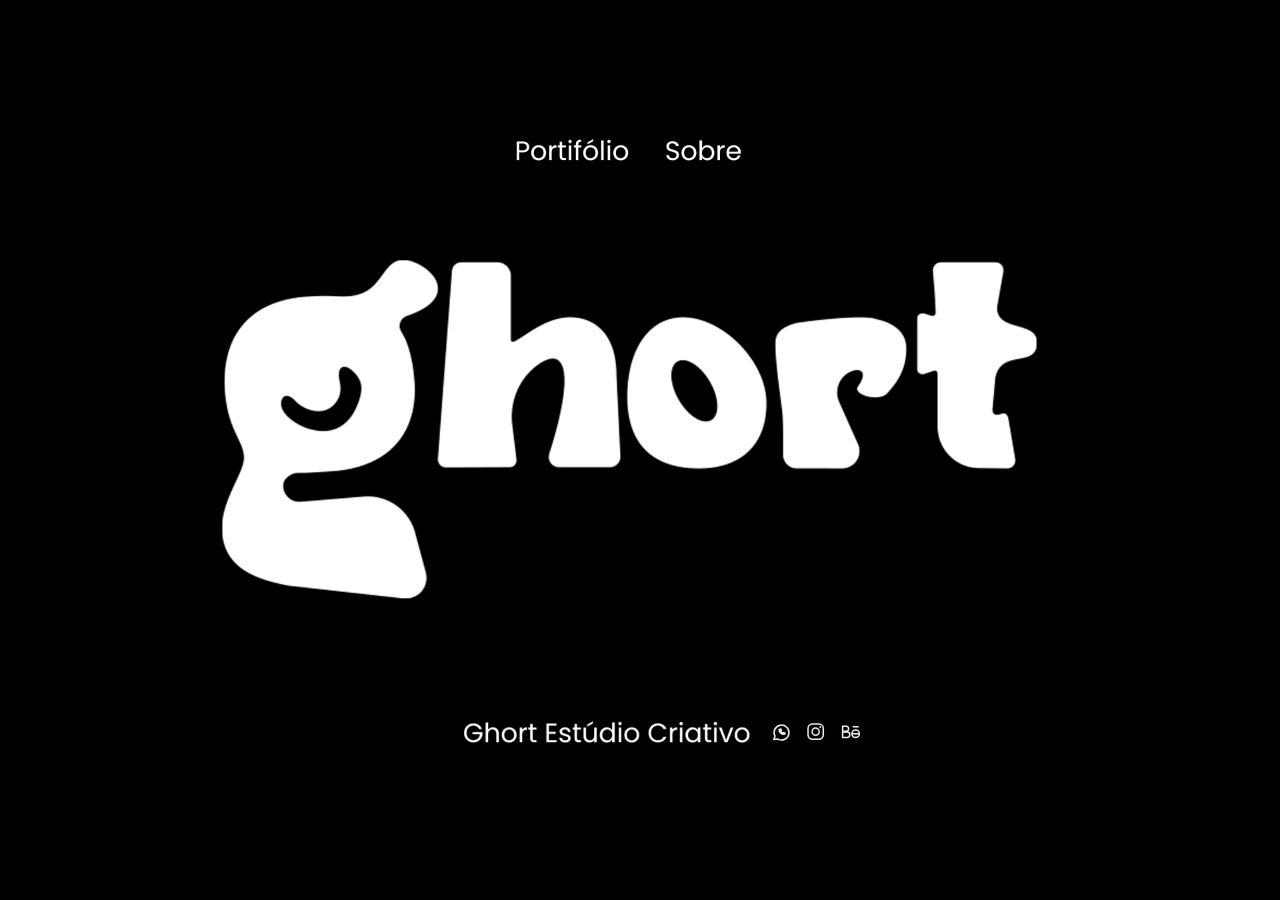
==== index.html @ 5d151e57 "Site one page do Ghort Estúdio Criativo A página é a abertura animada do estúdio em loop, com nav e " ====
<!doctype html>
<html lang="pt-BR">
<head>
<meta charset="utf-8">
<meta name="viewport" content="width=device-width, initial-scale=1">
<title>Ghort Estúdio Criativo</title>
<meta name="description" content="Ghort — estúdio criativo.">
<link rel="icon" type="image/png" sizes="32x32" href="assets/favicon-32.png">
<link rel="icon" type="image/png" sizes="512x512" href="assets/favicon-512.png">
<link rel="apple-touch-icon" href="assets/favicon-180.png">
<link rel="preconnect" href="https://fonts.googleapis.com">
<link rel="preconnect" href="https://fonts.gstatic.com" crossorigin>
<link rel="stylesheet" href="https://fonts.googleapis.com/css2?family=Poppins:wght@300;400&display=swap">
</head>
<body>

<style>
/* ==========================================================
   GHORT — one page
   O quadro é o próprio filme do estúdio (SITE_01): logotipo,
   personagem, nav e assinatura como foram animados. Do filme
   foram apagados o blob de cor e os dois ícones sociais — os
   ícones são redesenhados aqui em SVG para caber o terceiro.
   As posições vêm da medição do quadro original, 1920x1080.
   ========================================================== */
:root{
  --void:#000000;
  --paper:#FFFFFF;
  --ui:"Poppins","Century Gothic",system-ui,-apple-system,sans-serif;
}

*,*::before,*::after{box-sizing:border-box}
html,body{height:100%}
body{
  margin:0;
  background:var(--void);
  color:var(--paper);
  font-family:var(--ui);
  font-weight:300;
  -webkit-font-smoothing:antialiased;
  overflow:hidden;
}

.page{
  min-height:100svh;
  display:grid;
  place-items:center;
  background:var(--void);
}

/* o palco guarda a proporção do filme: nada é cortado */
.stage{
  position:relative;
  width:min(100vw, calc(100svh * 16 / 9));
  aspect-ratio:16/9;
  background:var(--void);
}
.stage video{
  display:block;width:100%;height:100%;
  object-fit:contain;background:var(--void);
}

/* ---- áreas clicáveis sobre o texto do filme ----
   left/top/width/height vêm da medição do quadro 1920x1080 */
.hit{
  position:absolute;
  left:var(--l);top:var(--t);width:var(--w);height:var(--h);
  display:block;
  border-radius:6px;
  /* o rótulo existe para leitor de tela e busca, sem repetir o texto do filme */
  color:transparent;font-size:1px;text-indent:-9999px;overflow:hidden;
  cursor:pointer;
  -webkit-tap-highlight-color:transparent;
}
.hit::after{
  content:"";position:absolute;left:6%;right:6%;bottom:6%;
  height:max(1.5px,.16em);border-radius:2px;background:var(--paper);
  transform:scaleX(0);transform-origin:right;
  transition:transform .45s cubic-bezier(.22,1,.36,1);
}
.hit:hover::after,.hit:focus-visible::after{transform:scaleX(1);transform-origin:left}
.hit:focus-visible{outline:2px solid var(--paper);outline-offset:3px}

/* ---- ícones sociais: desenhados por cima, no traço do filme ----
   os dois originais foram apagados do vídeo para o trio ficar
   com o mesmo peso e espaçamento */
.ico{
  position:absolute;
  left:var(--l);top:var(--t);width:var(--w);aspect-ratio:1;
  display:grid;place-items:center;
  color:var(--paper);border-radius:50%;
  transition:transform .35s cubic-bezier(.22,1,.36,1),opacity .35s ease;
  opacity:.92;
}
.ico svg{width:80%;height:80%;fill:none;stroke:currentColor;stroke-width:1.7;stroke-linejoin:round}
.ico:hover{transform:translateY(-8%) scale(1.08);opacity:1}
.ico:focus-visible{outline:2px solid var(--paper);outline-offset:2px}
.ico span{position:absolute;width:1px;height:1px;overflow:hidden;clip-path:inset(50%);white-space:nowrap}

/* ---- versão estreita: o texto do filme fica pequeno demais,
        então ele é coberto e reescrito em HTML ---- */
.veil{position:absolute;left:0;width:100%;background:var(--void);display:none}
.veil-top{top:0;height:15%}
.veil-bottom{bottom:0;height:16%}

.m-nav,.m-foot{
  position:fixed;left:0;width:100%;
  display:none;justify-content:center;align-items:center;
  gap:clamp(18px,7vw,34px);
  font-size:clamp(.95rem,4.2vw,1.15rem);
  z-index:5;
}
.m-nav{top:0;padding:clamp(18px,4svh,30px) 20px}
.m-foot{bottom:0;padding:clamp(18px,4svh,30px) 20px;gap:14px}
.m-nav a,.m-foot a{color:var(--paper);text-decoration:none}
.m-foot .icons{display:flex;gap:12px}
.m-foot svg{width:20px;height:20px;fill:none;stroke:currentColor;stroke-width:1.5}

@media (max-width:820px), (max-aspect-ratio:3/4){
  .veil{display:block}
  .m-nav,.m-foot{display:flex}
}

@media (prefers-reduced-motion:reduce){
  .hit::after{transition:none}
}
</style>

<main class="page">
  <div class="stage">
    <video
      id="filme"
      poster="assets/hero-poster.webp"
      autoplay muted loop playsinline preload="auto"
      aria-label="Abertura animada da Ghort: o personagem do estúdio surge por trás do logotipo">
      <!-- WebM/VP9 em 1080p é o formato principal; o MP4 fica de reserva
           para navegadores sem VP9 -->
      <source src="assets/hero.webm" type="video/webm">
      <source src="assets/hero.mp4" type="video/mp4">
    </video>

    <!-- TROQUE os destinos quando as páginas existirem -->
    <a class="hit" href="#" style="--l:39.6%;--t:5.2%;--w:10.1%;--h:5.6%">Portifólio</a>
    <a class="hit" href="#" style="--l:51.3%;--t:5.2%;--w:7.2%;--h:5.6%">Sobre</a>

    <a class="ico" href="https://wa.me/5531986775149?text=Ol%C3%A1%2C%20Ghort%21%20%F0%9F%91%8B%0AEncontrei%20voc%C3%AAs%20pelo%20site%20e%20gostaria%20de%20saber%20mais%20sobre%20como" target="_blank" rel="noopener noreferrer"
       style="--l:60.00%;--t:87.22%;--w:2.083%">
      <svg viewBox="0 0 24 24" aria-hidden="true">
        <path d="M3.2 20.8 4.5 17.1a8.4 8.4 0 1 1 3.3 3.3l-4.6.4z"/>
        <path d="M9.1 9.5c0 3 2.5 5.5 5.5 5.5.7 0 1.2-.6 1.2-1.3l-1.6-.8-.9.9a6.6 6.6 0 0 1-2.4-2.4l.9-.9-.8-1.6c-.7 0-1.3.6-1.3 1.2z"/>
      </svg><span>WhatsApp</span>
    </a>

    <a class="ico" href="https://www.instagram.com/ghortdesign/" target="_blank" rel="noopener noreferrer"
       style="--l:62.71%;--t:87.22%;--w:2.083%">
      <svg viewBox="0 0 24 24" aria-hidden="true">
        <rect x="3.4" y="3.4" width="17.2" height="17.2" rx="5"/>
        <circle cx="12" cy="12" r="4"/>
        <circle cx="17.2" cy="6.8" r="1.05" fill="currentColor" stroke="none"/>
      </svg><span>Instagram</span>
    </a>

    <a class="ico" href="https://www.behance.net/Gilmar_HT" target="_blank" rel="noopener noreferrer"
       style="--l:65.42%;--t:87.22%;--w:2.083%">
      <svg viewBox="0 0 24 24" aria-hidden="true">
        <path d="M2.9 5.8h4.4a2.9 2.9 0 0 1 0 5.7H2.9z"/>
        <path d="M2.9 12.5h5.1a3 3 0 0 1 0 6H2.9z"/>
        <path d="M14.2 6.5h6.9"/>
        <circle cx="17.6" cy="14.4" r="4.2"/>
        <path d="M13.4 14.4h8.4"/>
      </svg><span>Behance</span>
    </a>

    <div class="veil veil-top"></div>
    <div class="veil veil-bottom"></div>
  </div>

  <nav class="m-nav">
    <a href="#">Portifólio</a>
    <a href="#">Sobre</a>
  </nav>

  <div class="m-foot">
    <span>Ghort Estúdio Criativo</span>
    <span class="icons">
      <a href="https://wa.me/5531986775149?text=Ol%C3%A1%2C%20Ghort%21%20%F0%9F%91%8B%0AEncontrei%20voc%C3%AAs%20pelo%20site%20e%20gostaria%20de%20saber%20mais%20sobre%20como" target="_blank" rel="noopener noreferrer" aria-label="WhatsApp">
        <svg viewBox="0 0 24 24"><path d="M3.2 20.8 4.5 17.1a8.4 8.4 0 1 1 3.3 3.3l-4.6.4z" stroke-linejoin="round"/><path d="M9.1 9.5c0 3 2.5 5.5 5.5 5.5.7 0 1.2-.6 1.2-1.3l-1.6-.8-.9.9a6.6 6.6 0 0 1-2.4-2.4l.9-.9-.8-1.6c-.7 0-1.3.6-1.3 1.2z" stroke-linejoin="round"/></svg>
      </a>
      <a href="https://www.instagram.com/ghortdesign/" target="_blank" rel="noopener noreferrer" aria-label="Instagram">
        <svg viewBox="0 0 24 24"><rect x="3.4" y="3.4" width="17.2" height="17.2" rx="5"/><circle cx="12" cy="12" r="4"/><circle cx="17.2" cy="6.8" r="1.05" fill="currentColor" stroke="none"/></svg>
      </a>
      <a href="https://www.behance.net/Gilmar_HT" target="_blank" rel="noopener noreferrer" aria-label="Behance">
        <svg viewBox="0 0 24 24" stroke-linejoin="round"><path d="M2.9 5.8h4.4a2.9 2.9 0 0 1 0 5.7H2.9z"/><path d="M2.9 12.5h5.1a3 3 0 0 1 0 6H2.9z"/><path d="M14.2 6.5h6.9"/><circle cx="17.6" cy="14.4" r="4.2"/><path d="M13.4 14.4h8.4"/></svg>
      </a>
    </span>
  </div>
</main>

<script>
(function(){
  var v = document.getElementById('filme');
  if(!v) return;

  /* quem pediu menos movimento fica com o quadro parado */
  if(window.matchMedia('(prefers-reduced-motion: reduce)').matches){
    v.removeAttribute('autoplay');
    v.pause();
    return;
  }

  /* alguns navegadores só liberam o autoplay depois de um gesto */
  var tocar = function(){
    var p = v.play();
    if(p && p.catch) p.catch(function(){});
  };
  tocar();
  document.addEventListener('click', tocar, {once:true});
  document.addEventListener('touchstart', tocar, {once:true, passive:true});

  /* aba escondida não precisa decodificar vídeo */
  document.addEventListener('visibilitychange', function(){
    if(document.hidden) v.pause(); else tocar();
  });
})();
</script>

</body>
</html>
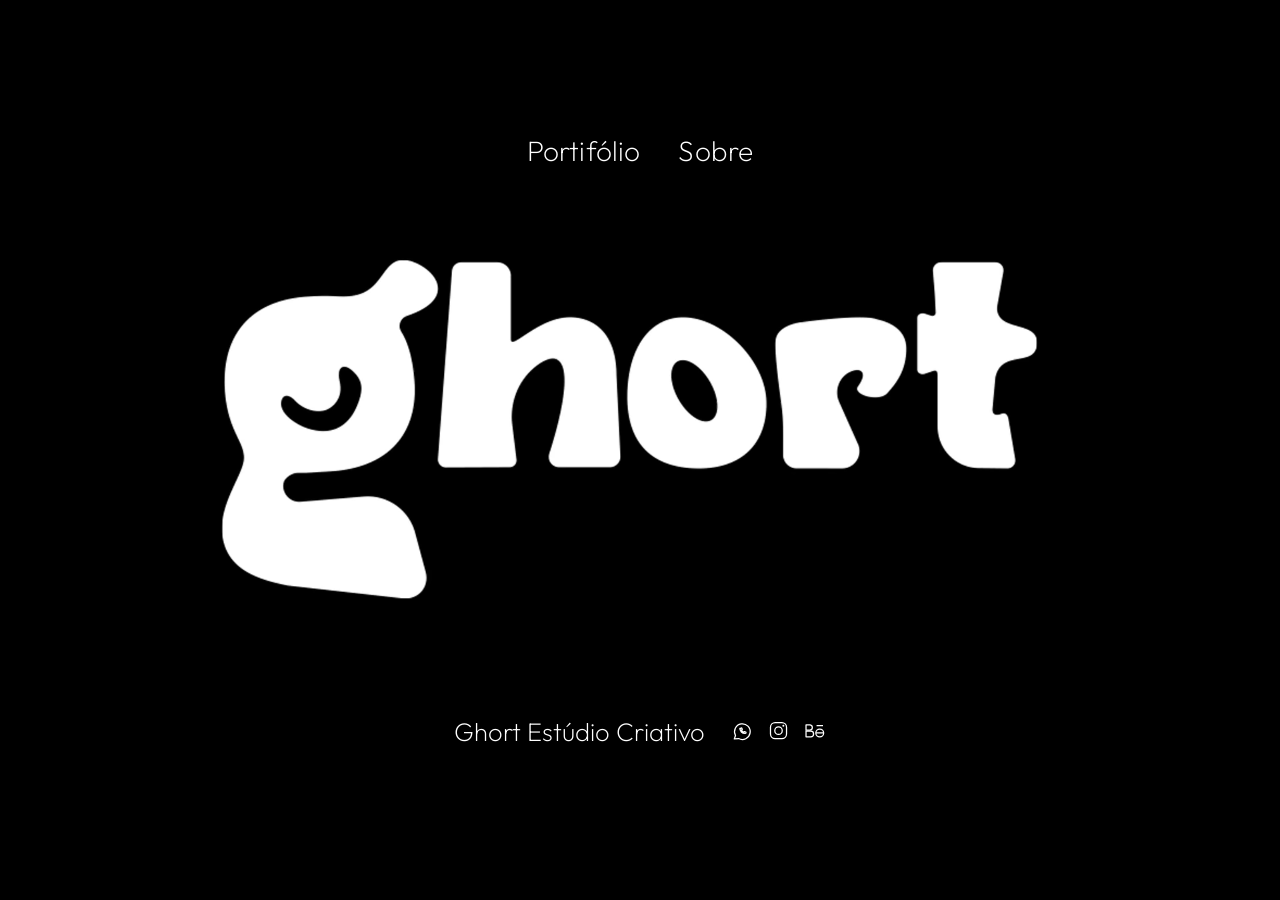
==== commit 3b083515: "Nav e assinatura em texto real, ExtraLight que engrossa no hover O texto estava queimado no filme, e" ====
--- a/index.html
+++ b/index.html
@@ -10,23 +10,27 @@
 <link rel="apple-touch-icon" href="assets/favicon-180.png">
 <link rel="preconnect" href="https://fonts.googleapis.com">
 <link rel="preconnect" href="https://fonts.gstatic.com" crossorigin>
-<link rel="stylesheet" href="https://fonts.googleapis.com/css2?family=Poppins:wght@300;400&display=swap">
+<!-- Outfit variável: permite interpolar o peso no hover, em vez de trocar de arquivo -->
+<link rel="stylesheet" href="https://fonts.googleapis.com/css2?family=Outfit:wght@100..900&display=swap">
 </head>
 <body>
 
 <style>
 /* ==========================================================
    GHORT — one page
-   O quadro é o próprio filme do estúdio (SITE_01): logotipo,
-   personagem, nav e assinatura como foram animados. Do filme
-   foram apagados o blob de cor e os dois ícones sociais — os
-   ícones são redesenhados aqui em SVG para caber o terceiro.
+   O quadro é o filme do estúdio (SITE_01), com o logotipo e o
+   personagem. Do filme foram apagados o blob de cor e as faixas
+   de nav e assinatura — esses são texto de verdade aqui, para
+   poderem responder ao mouse.
    As posições vêm da medição do quadro original, 1920x1080.
    ========================================================== */
 :root{
   --void:#000000;
   --paper:#FFFFFF;
-  --ui:"Poppins","Century Gothic",system-ui,-apple-system,sans-serif;
+  --ui:"Outfit","Century Gothic",system-ui,-apple-system,sans-serif;
+  /* espessuras: repouso e hover */
+  --w-fina:200;
+  --w-cheia:300;
 }
 
 *,*::before,*::after{box-sizing:border-box}
@@ -36,93 +40,94 @@
   background:var(--void);
   color:var(--paper);
   font-family:var(--ui);
-  font-weight:300;
+  font-weight:var(--w-fina);
   -webkit-font-smoothing:antialiased;
   overflow:hidden;
 }
 
-.page{
-  min-height:100svh;
-  display:grid;
-  place-items:center;
-  background:var(--void);
-}
-
-/* o palco guarda a proporção do filme: nada é cortado */
+.page{min-height:100svh;display:grid;place-items:center;background:var(--void)}
+
+/* o palco guarda a proporção do filme: nada é cortado.
+   --su é 1% da largura do palco — tudo dentro escala junto com ele */
 .stage{
   position:relative;
   width:min(100vw, calc(100svh * 16 / 9));
   aspect-ratio:16/9;
   background:var(--void);
-}
-.stage video{
-  display:block;width:100%;height:100%;
-  object-fit:contain;background:var(--void);
-}
-
-/* ---- áreas clicáveis sobre o texto do filme ----
-   left/top/width/height vêm da medição do quadro 1920x1080 */
-.hit{
-  position:absolute;
-  left:var(--l);top:var(--t);width:var(--w);height:var(--h);
-  display:block;
-  border-radius:6px;
-  /* o rótulo existe para leitor de tela e busca, sem repetir o texto do filme */
-  color:transparent;font-size:1px;text-indent:-9999px;overflow:hidden;
-  cursor:pointer;
-  -webkit-tap-highlight-color:transparent;
-}
-.hit::after{
-  content:"";position:absolute;left:6%;right:6%;bottom:6%;
-  height:max(1.5px,.16em);border-radius:2px;background:var(--paper);
-  transform:scaleX(0);transform-origin:right;
-  transition:transform .45s cubic-bezier(.22,1,.36,1);
-}
-.hit:hover::after,.hit:focus-visible::after{transform:scaleX(1);transform-origin:left}
-.hit:focus-visible{outline:2px solid var(--paper);outline-offset:3px}
-
-/* ---- ícones sociais: desenhados por cima, no traço do filme ----
-   os dois originais foram apagados do vídeo para o trio ficar
-   com o mesmo peso e espaçamento */
+  --su:min(1vw, 1.7778svh);
+}
+.stage video{display:block;width:100%;height:100%;object-fit:contain;background:var(--void)}
+
+/* ---------- texto que engrossa no hover ----------
+   o ::before carrega o mesmo texto na espessura cheia, invisível,
+   só para reservar a largura: assim nada se desloca ao engrossar */
+.lk{
+  display:inline-grid;
+  color:var(--paper);text-decoration:none;
+  cursor:pointer;-webkit-tap-highlight-color:transparent;
+}
+.lk::before{
+  content:attr(data-t);
+  grid-area:1/1;
+  font-weight:var(--w-cheia);
+  visibility:hidden;
+  pointer-events:none;
+}
+.lk>span{
+  grid-area:1/1;
+  font-weight:var(--w-fina);
+  transition:font-weight .38s cubic-bezier(.22,1,.36,1);
+}
+.lk:hover>span,.lk:focus-visible>span{font-weight:var(--w-cheia)}
+.lk:focus-visible{outline:2px solid var(--paper);outline-offset:5px;border-radius:4px}
+
+/* ---------- nav ---------- */
+.nav{
+  position:absolute;left:50%;top:8.33%;translate:-50% -50%;
+  display:flex;align-items:baseline;
+  gap:calc(2.9 * var(--su));
+  font-size:calc(2.2 * var(--su));
+  letter-spacing:.005em;
+  white-space:nowrap;
+}
+
+/* ---------- assinatura + ícones ---------- */
+.foot{
+  position:absolute;left:50%;top:89%;translate:-50% -50%;
+  display:flex;align-items:center;
+  gap:calc(1.9 * var(--su));
+  font-size:calc(2.0 * var(--su));
+  white-space:nowrap;
+}
+.icons{display:flex;align-items:center;gap:calc(1.05 * var(--su))}
 .ico{
-  position:absolute;
-  left:var(--l);top:var(--t);width:var(--w);aspect-ratio:1;
-  display:grid;place-items:center;
-  color:var(--paper);border-radius:50%;
-  transition:transform .35s cubic-bezier(.22,1,.36,1),opacity .35s ease;
-  opacity:.92;
-}
-.ico svg{width:80%;height:80%;fill:none;stroke:currentColor;stroke-width:1.7;stroke-linejoin:round}
-.ico:hover{transform:translateY(-8%) scale(1.08);opacity:1}
-.ico:focus-visible{outline:2px solid var(--paper);outline-offset:2px}
-.ico span{position:absolute;width:1px;height:1px;overflow:hidden;clip-path:inset(50%);white-space:nowrap}
-
-/* ---- versão estreita: o texto do filme fica pequeno demais,
-        então ele é coberto e reescrito em HTML ---- */
-.veil{position:absolute;left:0;width:100%;background:var(--void);display:none}
-.veil-top{top:0;height:15%}
-.veil-bottom{bottom:0;height:16%}
-
-.m-nav,.m-foot{
-  position:fixed;left:0;width:100%;
-  display:none;justify-content:center;align-items:center;
-  gap:clamp(18px,7vw,34px);
-  font-size:clamp(.95rem,4.2vw,1.15rem);
-  z-index:5;
-}
-.m-nav{top:0;padding:clamp(18px,4svh,30px) 20px}
-.m-foot{bottom:0;padding:clamp(18px,4svh,30px) 20px;gap:14px}
-.m-nav a,.m-foot a{color:var(--paper);text-decoration:none}
-.m-foot .icons{display:flex;gap:12px}
-.m-foot svg{width:20px;height:20px;fill:none;stroke:currentColor;stroke-width:1.5}
-
+  width:calc(1.75 * var(--su));aspect-ratio:1;
+  display:grid;place-items:center;color:var(--paper);
+  transition:transform .35s cubic-bezier(.22,1,.36,1);
+}
+.ico svg{
+  width:100%;height:100%;
+  fill:none;stroke:currentColor;stroke-width:1.35;stroke-linejoin:round;
+  transition:stroke-width .38s cubic-bezier(.22,1,.36,1);
+}
+/* o mesmo princípio do texto: traço fino em repouso, cheio no hover */
+.ico:hover svg,.ico:focus-visible svg{stroke-width:1.9}
+.ico:hover{transform:translateY(-6%)}
+.ico:focus-visible{outline:2px solid var(--paper);outline-offset:3px;border-radius:6px}
+.sr{position:absolute;width:1px;height:1px;overflow:hidden;clip-path:inset(50%);white-space:nowrap}
+
+/* ---------- retrato: o palco encolhe, então nav e assinatura
+     saem dele e ancoram na tela ---------- */
 @media (max-width:820px), (max-aspect-ratio:3/4){
-  .veil{display:block}
-  .m-nav,.m-foot{display:flex}
+  .nav,.foot{position:fixed;left:0;translate:none;width:100%;justify-content:center}
+  .nav{top:0;padding:clamp(18px,4svh,30px) 16px;font-size:clamp(1rem,4.4vw,1.2rem);gap:clamp(20px,7vw,36px)}
+  .foot{top:auto;bottom:0;padding:clamp(18px,4svh,30px) 16px;font-size:clamp(.95rem,4vw,1.1rem);gap:14px}
+  .icons{gap:12px}
+  .ico{width:22px}
 }
 
 @media (prefers-reduced-motion:reduce){
-  .hit::after{transition:none}
+  .lk>span,.ico,.ico svg{transition:none}
 }
 </style>
 
@@ -133,66 +138,47 @@
       poster="assets/hero-poster.webp"
       autoplay muted loop playsinline preload="auto"
       aria-label="Abertura animada da Ghort: o personagem do estúdio surge por trás do logotipo">
-      <!-- WebM/VP9 em 1080p é o formato principal; o MP4 fica de reserva
-           para navegadores sem VP9 -->
+      <!-- WebM/VP9 em 1080p é o principal; o MP4 fica de reserva -->
       <source src="assets/hero.webm" type="video/webm">
       <source src="assets/hero.mp4" type="video/mp4">
     </video>
 
-    <!-- TROQUE os destinos quando as páginas existirem -->
-    <a class="hit" href="#" style="--l:39.6%;--t:5.2%;--w:10.1%;--h:5.6%">Portifólio</a>
-    <a class="hit" href="#" style="--l:51.3%;--t:5.2%;--w:7.2%;--h:5.6%">Sobre</a>
-
-    <a class="ico" href="https://wa.me/5531986775149?text=Ol%C3%A1%2C%20Ghort%21%20%F0%9F%91%8B%0AEncontrei%20voc%C3%AAs%20pelo%20site%20e%20gostaria%20de%20saber%20mais%20sobre%20como" target="_blank" rel="noopener noreferrer"
-       style="--l:60.00%;--t:87.22%;--w:2.083%">
-      <svg viewBox="0 0 24 24" aria-hidden="true">
-        <path d="M3.2 20.8 4.5 17.1a8.4 8.4 0 1 1 3.3 3.3l-4.6.4z"/>
-        <path d="M9.1 9.5c0 3 2.5 5.5 5.5 5.5.7 0 1.2-.6 1.2-1.3l-1.6-.8-.9.9a6.6 6.6 0 0 1-2.4-2.4l.9-.9-.8-1.6c-.7 0-1.3.6-1.3 1.2z"/>
-      </svg><span>WhatsApp</span>
-    </a>
-
-    <a class="ico" href="https://www.instagram.com/ghortdesign/" target="_blank" rel="noopener noreferrer"
-       style="--l:62.71%;--t:87.22%;--w:2.083%">
-      <svg viewBox="0 0 24 24" aria-hidden="true">
-        <rect x="3.4" y="3.4" width="17.2" height="17.2" rx="5"/>
-        <circle cx="12" cy="12" r="4"/>
-        <circle cx="17.2" cy="6.8" r="1.05" fill="currentColor" stroke="none"/>
-      </svg><span>Instagram</span>
-    </a>
-
-    <a class="ico" href="https://www.behance.net/Gilmar_HT" target="_blank" rel="noopener noreferrer"
-       style="--l:65.42%;--t:87.22%;--w:2.083%">
-      <svg viewBox="0 0 24 24" aria-hidden="true">
-        <path d="M2.9 5.8h4.4a2.9 2.9 0 0 1 0 5.7H2.9z"/>
-        <path d="M2.9 12.5h5.1a3 3 0 0 1 0 6H2.9z"/>
-        <path d="M14.2 6.5h6.9"/>
-        <circle cx="17.6" cy="14.4" r="4.2"/>
-        <path d="M13.4 14.4h8.4"/>
-      </svg><span>Behance</span>
-    </a>
-
-    <div class="veil veil-top"></div>
-    <div class="veil veil-bottom"></div>
-  </div>
-
-  <nav class="m-nav">
-    <a href="#">Portifólio</a>
-    <a href="#">Sobre</a>
-  </nav>
-
-  <div class="m-foot">
-    <span>Ghort Estúdio Criativo</span>
-    <span class="icons">
-      <a href="https://wa.me/5531986775149?text=Ol%C3%A1%2C%20Ghort%21%20%F0%9F%91%8B%0AEncontrei%20voc%C3%AAs%20pelo%20site%20e%20gostaria%20de%20saber%20mais%20sobre%20como" target="_blank" rel="noopener noreferrer" aria-label="WhatsApp">
-        <svg viewBox="0 0 24 24"><path d="M3.2 20.8 4.5 17.1a8.4 8.4 0 1 1 3.3 3.3l-4.6.4z" stroke-linejoin="round"/><path d="M9.1 9.5c0 3 2.5 5.5 5.5 5.5.7 0 1.2-.6 1.2-1.3l-1.6-.8-.9.9a6.6 6.6 0 0 1-2.4-2.4l.9-.9-.8-1.6c-.7 0-1.3.6-1.3 1.2z" stroke-linejoin="round"/></svg>
-      </a>
-      <a href="https://www.instagram.com/ghortdesign/" target="_blank" rel="noopener noreferrer" aria-label="Instagram">
-        <svg viewBox="0 0 24 24"><rect x="3.4" y="3.4" width="17.2" height="17.2" rx="5"/><circle cx="12" cy="12" r="4"/><circle cx="17.2" cy="6.8" r="1.05" fill="currentColor" stroke="none"/></svg>
-      </a>
-      <a href="https://www.behance.net/Gilmar_HT" target="_blank" rel="noopener noreferrer" aria-label="Behance">
-        <svg viewBox="0 0 24 24" stroke-linejoin="round"><path d="M2.9 5.8h4.4a2.9 2.9 0 0 1 0 5.7H2.9z"/><path d="M2.9 12.5h5.1a3 3 0 0 1 0 6H2.9z"/><path d="M14.2 6.5h6.9"/><circle cx="17.6" cy="14.4" r="4.2"/><path d="M13.4 14.4h8.4"/></svg>
-      </a>
-    </span>
+    <nav class="nav">
+      <!-- TROQUE os destinos quando as páginas existirem -->
+      <a class="lk" href="#" data-t="Portifólio"><span>Portifólio</span></a>
+      <a class="lk" href="#" data-t="Sobre"><span>Sobre</span></a>
+    </nav>
+
+    <div class="foot">
+      <span class="lk" data-t="Ghort Estúdio Criativo"><span>Ghort Estúdio Criativo</span></span>
+
+      <span class="icons">
+        <a class="ico" href="https://wa.me/5531986775149?text=Ol%C3%A1%2C%20Ghort%21%20%F0%9F%91%8B%0AEncontrei%20voc%C3%AAs%20pelo%20site%20e%20gostaria%20de%20saber%20mais%20sobre%20como" target="_blank" rel="noopener noreferrer">
+          <svg viewBox="0 0 24 24" aria-hidden="true">
+            <path d="M3.2 20.8 4.5 17.1a8.4 8.4 0 1 1 3.3 3.3l-4.6.4z"/>
+            <path d="M9.1 9.5c0 3 2.5 5.5 5.5 5.5.7 0 1.2-.6 1.2-1.3l-1.6-.8-.9.9a6.6 6.6 0 0 1-2.4-2.4l.9-.9-.8-1.6c-.7 0-1.3.6-1.3 1.2z"/>
+          </svg><span class="sr">WhatsApp</span>
+        </a>
+
+        <a class="ico" href="https://www.instagram.com/ghortdesign/" target="_blank" rel="noopener noreferrer">
+          <svg viewBox="0 0 24 24" aria-hidden="true">
+            <rect x="3.4" y="3.4" width="17.2" height="17.2" rx="5"/>
+            <circle cx="12" cy="12" r="4"/>
+            <circle cx="17.2" cy="6.8" r="1.05" fill="currentColor" stroke="none"/>
+          </svg><span class="sr">Instagram</span>
+        </a>
+
+        <a class="ico" href="https://www.behance.net/Gilmar_HT" target="_blank" rel="noopener noreferrer">
+          <svg viewBox="0 0 24 24" aria-hidden="true">
+            <path d="M2.9 5.8h4.4a2.9 2.9 0 0 1 0 5.7H2.9z"/>
+            <path d="M2.9 12.5h5.1a3 3 0 0 1 0 6H2.9z"/>
+            <path d="M14.2 6.5h6.9"/>
+            <circle cx="17.6" cy="14.4" r="4.2"/>
+            <path d="M13.4 14.4h8.4"/>
+          </svg><span class="sr">Behance</span>
+        </a>
+      </span>
+    </div>
   </div>
 </main>
 
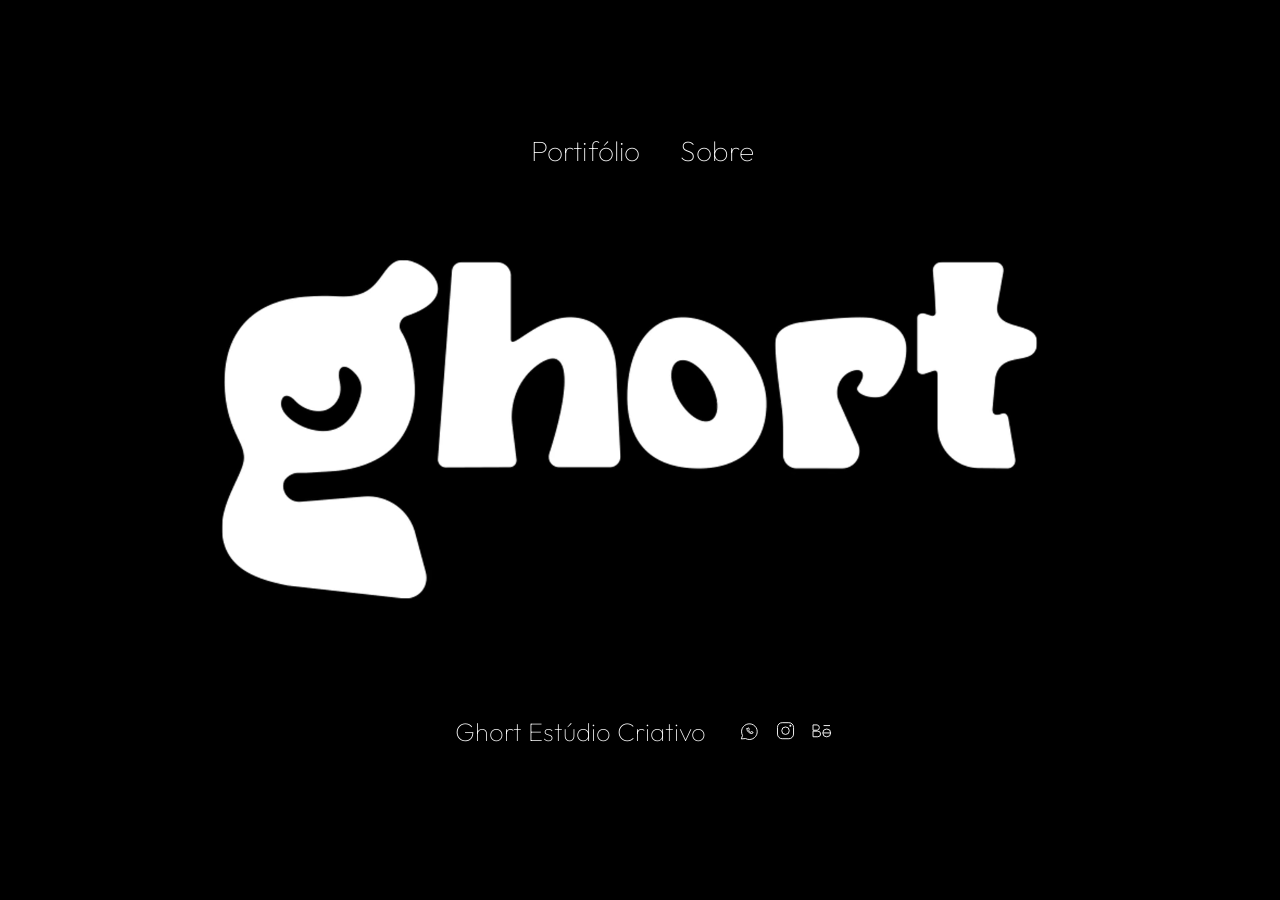
==== commit 45a033a3: "Tipografia: Thin em repouso, Bold no hover Sobe o contraste de 200→300 para 100→700. O salto agora é" ====
--- a/index.html
+++ b/index.html
@@ -29,8 +29,8 @@
   --paper:#FFFFFF;
   --ui:"Outfit","Century Gothic",system-ui,-apple-system,sans-serif;
   /* espessuras: repouso e hover */
-  --w-fina:200;
-  --w-cheia:300;
+  --w-fina:100;   /* Thin */
+  --w-cheia:700;  /* Bold */
 }
 
 *,*::before,*::after{box-sizing:border-box}
@@ -60,9 +60,12 @@
 
 /* ---------- texto que engrossa no hover ----------
    o ::before carrega o mesmo texto na espessura cheia, invisível,
-   só para reservar a largura: assim nada se desloca ao engrossar */
+   só para reservar a largura: assim nada se desloca ao engrossar.
+   centralizado porque o salto Thin→Bold é grande: assim o texto
+   cresce para os dois lados, em vez de empurrar tudo para a direita */
 .lk{
   display:inline-grid;
+  justify-items:center;
   color:var(--paper);text-decoration:none;
   cursor:pointer;-webkit-tap-highlight-color:transparent;
 }
@@ -76,7 +79,7 @@
 .lk>span{
   grid-area:1/1;
   font-weight:var(--w-fina);
-  transition:font-weight .38s cubic-bezier(.22,1,.36,1);
+  transition:font-weight .44s cubic-bezier(.22,1,.36,1);
 }
 .lk:hover>span,.lk:focus-visible>span{font-weight:var(--w-cheia)}
 .lk:focus-visible{outline:2px solid var(--paper);outline-offset:5px;border-radius:4px}
@@ -85,7 +88,7 @@
 .nav{
   position:absolute;left:50%;top:8.33%;translate:-50% -50%;
   display:flex;align-items:baseline;
-  gap:calc(2.9 * var(--su));
+  gap:calc(2.5 * var(--su));
   font-size:calc(2.2 * var(--su));
   letter-spacing:.005em;
   white-space:nowrap;
@@ -107,11 +110,11 @@
 }
 .ico svg{
   width:100%;height:100%;
-  fill:none;stroke:currentColor;stroke-width:1.35;stroke-linejoin:round;
-  transition:stroke-width .38s cubic-bezier(.22,1,.36,1);
+  fill:none;stroke:currentColor;stroke-width:1;stroke-linejoin:round;
+  transition:stroke-width .44s cubic-bezier(.22,1,.36,1);
 }
 /* o mesmo princípio do texto: traço fino em repouso, cheio no hover */
-.ico:hover svg,.ico:focus-visible svg{stroke-width:1.9}
+.ico:hover svg,.ico:focus-visible svg{stroke-width:2.4}
 .ico:hover{transform:translateY(-6%)}
 .ico:focus-visible{outline:2px solid var(--paper);outline-offset:3px;border-radius:6px}
 .sr{position:absolute;width:1px;height:1px;overflow:hidden;clip-path:inset(50%);white-space:nowrap}
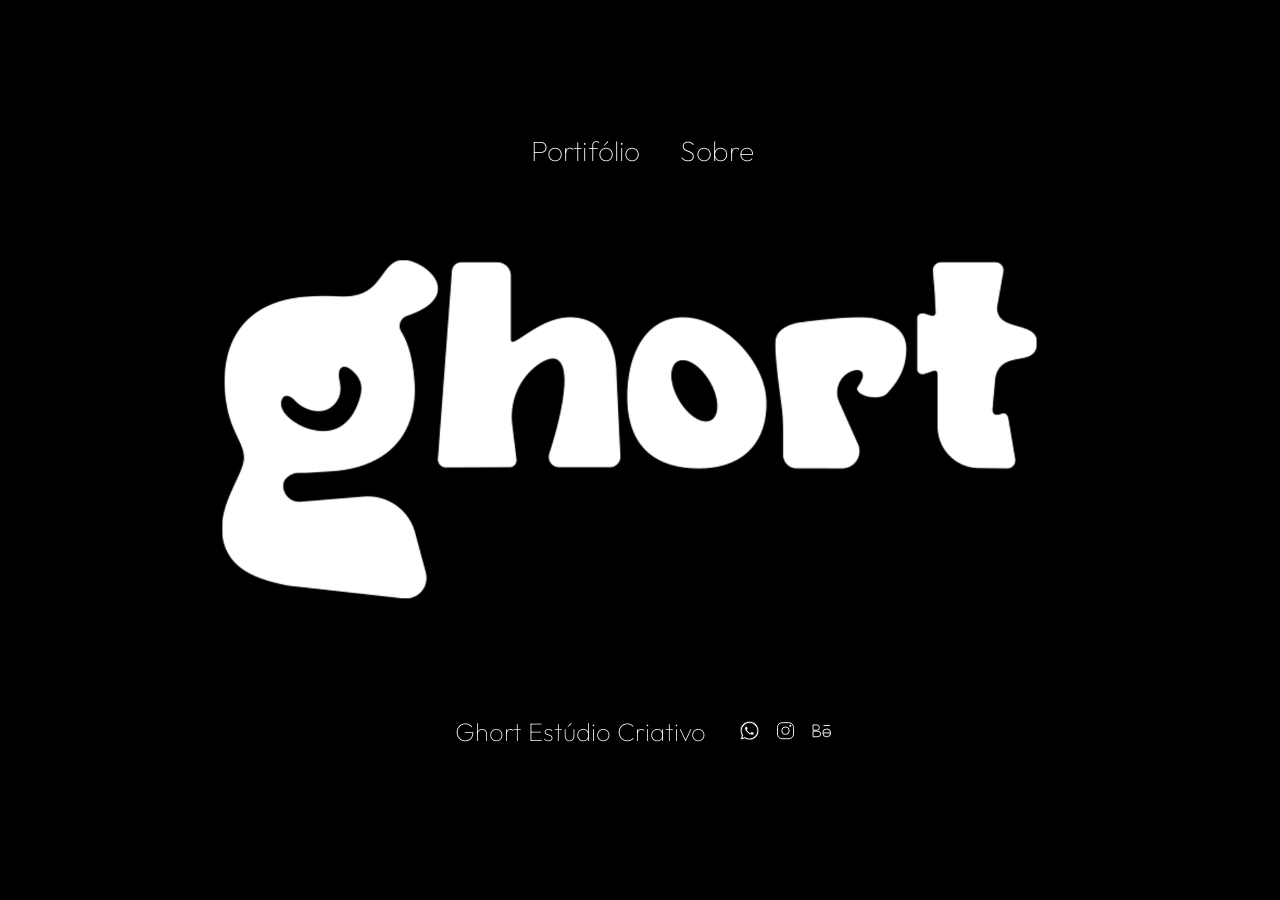
==== commit 53e0ac72: "Troca o ícone do WhatsApp pelo desenho enviado O anterior era meu, desenhado à mão, e o balão ficava" ====
--- a/index.html
+++ b/index.html
@@ -115,6 +115,17 @@
 }
 /* o mesmo princípio do texto: traço fino em repouso, cheio no hover */
 .ico:hover svg,.ico:focus-visible svg{stroke-width:2.4}
+
+/* o WhatsApp é um traço desenhado como forma cheia — stroke-width não
+   o afina. Então a lógica inverte: um contorno da cor do fundo come as
+   bordas em repouso e recua no hover, devolvendo o traço inteiro.
+   Só funciona porque o fundo aqui é sempre preto sólido. */
+.ico.wa svg{
+  fill:currentColor;
+  stroke:var(--void);
+  stroke-width:.85;
+}
+.ico.wa:hover svg,.ico.wa:focus-visible svg{stroke-width:0}
 .ico:hover{transform:translateY(-6%)}
 .ico:focus-visible{outline:2px solid var(--paper);outline-offset:3px;border-radius:6px}
 .sr{position:absolute;width:1px;height:1px;overflow:hidden;clip-path:inset(50%);white-space:nowrap}
@@ -156,10 +167,9 @@
       <span class="lk" data-t="Ghort Estúdio Criativo"><span>Ghort Estúdio Criativo</span></span>
 
       <span class="icons">
-        <a class="ico" href="https://wa.me/5531986775149?text=Ol%C3%A1%2C%20Ghort%21%20%F0%9F%91%8B%0AEncontrei%20voc%C3%AAs%20pelo%20site%20e%20gostaria%20de%20saber%20mais%20sobre%20como" target="_blank" rel="noopener noreferrer">
+        <a class="ico wa" href="https://wa.me/5531986775149?text=Ol%C3%A1%2C%20Ghort%21%20%F0%9F%91%8B%0AEncontrei%20voc%C3%AAs%20pelo%20site%20e%20gostaria%20de%20saber%20mais%20sobre%20como" target="_blank" rel="noopener noreferrer">
           <svg viewBox="0 0 24 24" aria-hidden="true">
-            <path d="M3.2 20.8 4.5 17.1a8.4 8.4 0 1 1 3.3 3.3l-4.6.4z"/>
-            <path d="M9.1 9.5c0 3 2.5 5.5 5.5 5.5.7 0 1.2-.6 1.2-1.3l-1.6-.8-.9.9a6.6 6.6 0 0 1-2.4-2.4l.9-.9-.8-1.6c-.7 0-1.3.6-1.3 1.2z"/>
+            <path fill-rule="nonzero" d="M7.253 18.494l.724.423A7.953 7.953 0 0 0 12 20a8 8 0 1 0-8-8c0 1.436.377 2.813 1.084 4.024l.422.724-.653 2.401 2.4-.655zM2.004 22l1.352-4.968A9.954 9.954 0 0 1 2 12C2 6.477 6.477 2 12 2s10 4.477 10 10-4.477 10-10 10a9.954 9.954 0 0 1-5.03-1.355L2.004 22zM8.391 7.308c.134-.01.269-.01.403-.004.054.004.108.01.162.016.159.018.334.115.393.249.298.676.588 1.357.868 2.04.062.152.025.347-.093.537a4.38 4.38 0 0 1-.263.372c-.113.145-.356.411-.356.411s-.099.118-.061.265c.014.056.06.137.102.205l.059.095c.256.427.6.86 1.02 1.268.12.116.237.235.363.346.468.413.998.75 1.57 1l.005.002c.085.037.128.057.252.11.062.026.126.049.191.066a.35.35 0 0 0 .367-.13c.724-.877.79-.934.796-.934v.002a.482.482 0 0 1 .378-.127c.06.004.121.015.177.04.531.243 1.4.622 1.4.622l.582.261c.098.047.187.158.19.265.004.067.01.175-.013.373-.032.259-.11.57-.188.733a1.155 1.155 0 0 1-.21.302 2.378 2.378 0 0 1-.33.288 3.71 3.71 0 0 1-.125.09 5.024 5.024 0 0 1-.383.22 1.99 1.99 0 0 1-.833.23c-.185.01-.37.024-.556.014-.008 0-.568-.087-.568-.087a9.448 9.448 0 0 1-3.84-2.046c-.226-.199-.435-.413-.649-.626-.89-.885-1.562-1.84-1.97-2.742A3.47 3.47 0 0 1 6.9 9.62a2.729 2.729 0 0 1 .564-1.68c.073-.094.142-.192.261-.305.127-.12.207-.184.294-.228a.961.961 0 0 1 .371-.1z"/>
           </svg><span class="sr">WhatsApp</span>
         </a>
 
